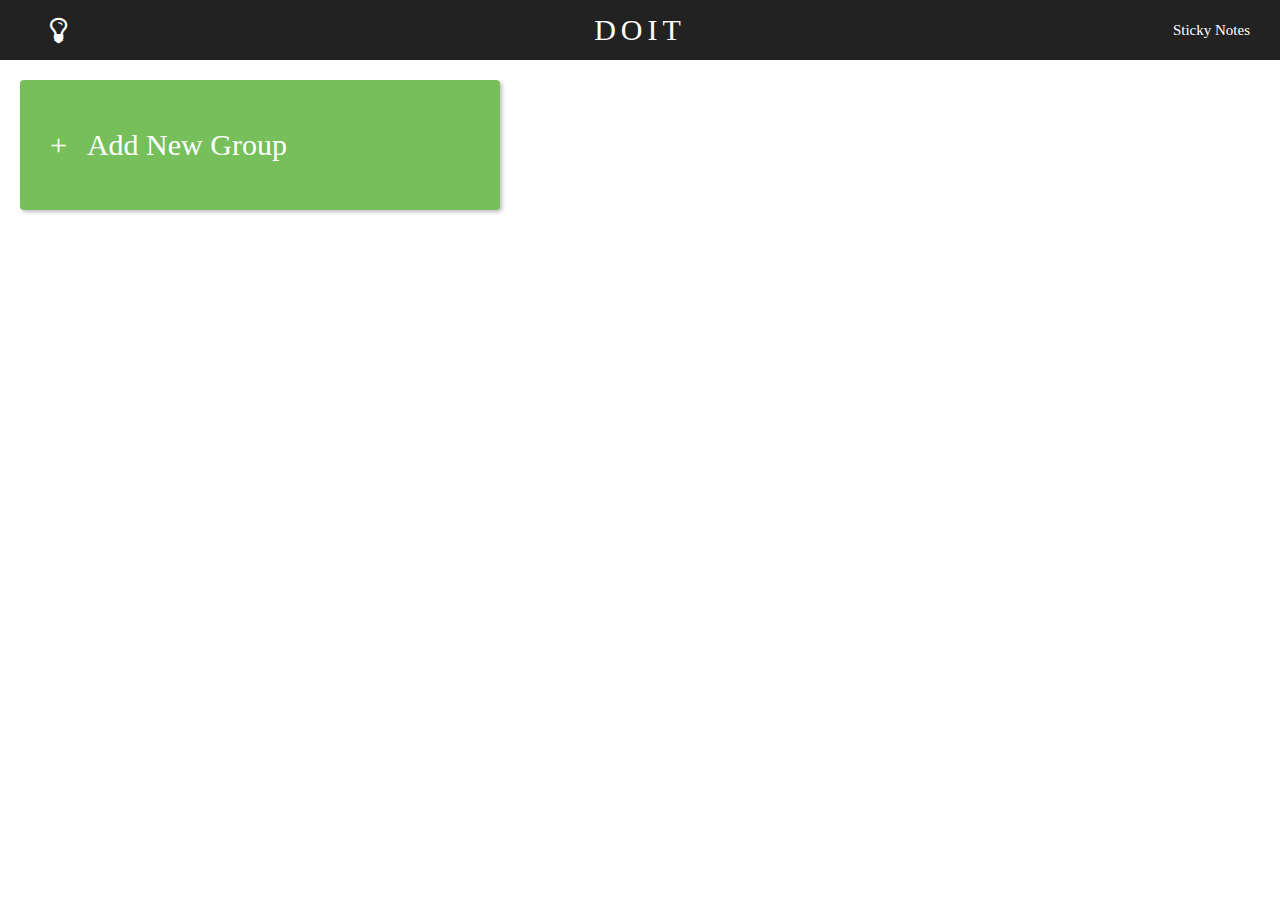
==== tasksManagment.html @ e601f117 "Upload Projects File" ====
<!DOCTYPE html>
<html lang="en">

<head>
    <meta charset="UTF-8">
    <meta name="viewport"
        content="width=device-width, initial-scale=1.0, shrink-to-fit=no,minimum-scale=1, maximum-scale=1"">
    <title>ToDo App</title>

    <style>

    </style>

    <link href=" custom.css" rel="stylesheet" type="text/css">
    <link href="https://fonts.googleapis.com/icon?family=Material+Icons" rel="stylesheet">
    <link href="https://stackpath.bootstrapcdn.com/font-awesome/4.7.0/css/font-awesome.min.css" rel="stylesheet">
</head>

<body class="">
    <ul class="navbar">
        <li>DOIT</li>
        <li class="stickyNotesShowButton" data-id="0" onclick="showStickyNotesFunction(this)">Sticky Notes</li>
        <li class="darkModeButton" data-id="0" onclick="toggleDarkMode()"><i class="fa fa-lightbulb-o"
                aria-hidden="true"></i></li>

    </ul>

    <div class="groups">
        <div id="deleteZone">
            <p>Drag here to delete</p>
        </div>

        <div class="group addNewGroup" onclick="createNewGroup()">
            <p>+</p>
        </div>

    </div>
    <div id="sCanvas" class="StickyNotesCanvas">
        <div class="stickyNotesInstructions">
            <p>Press <span>DCLK</span> to create a new note, <span>CTRL</span> to move the note</p>
        </div>
    </div>

    <style>

    </style>

    <script src="main.js"></script>

    <!-- OLD CODE -->
    <!-- <script>
        let months = ['Jun', 'Feb', "Mar", "Apr", "May", "Jun", "Jul", "Aug", "Sep", "Oct", "Nov", "Dec"]

        let groups = [
            {
                id: 0,
                name: "Flex Courses",
                tasks:[
                    {
                        id:0,
                        name: "JavaScript Course",
                        date: "16,May",
                        isChecked: true
                    },
                    {
                        id:1,
                        name: "Linux Course",
                        date: "28,May",
                        isChecked: false
                    }
                ],
                numberOcCompletedTask: function(){
                    let count = 0;
                    
                    this.tasks.forEach((el)=>{count = el.isChecked?count+1:count})

                    return count;
                },
                numberOfAllTasks: function(){
                    let count = 0;
                    this.tasks.forEach((el)=>{count = el != null?count+1:count})                    
                    return  count;
                },
                progressPrecentage: function(){
                    let count = 0;
                    this.tasks.forEach((el)=>{count = el != null?count+1:count})
                    return this.numberOcCompletedTask() / count;
                },
                pushTask: function(task){
                    task.id = this.tasks.length+1;
                    this.tasks.push(task);
                    return task;
                }
            },
            {
                id:1,
                name: "Live Activities",
                tasks:[
                    {
                        id:0,
                        name: "Swimming",
                        date: "16,May",
                        isChecked: true
                    },
                    {
                        id:1,
                        name: "Reading",
                        date: "28,Jan",
                        isChecked: false
                    },
                    {
                        id:2,
                        name: "Coding",
                        date: "28,Sep",
                        isChecked: true
                    }
                ],

                numberOcCompletedTask: function(){
                    let count = 0;
                    this.tasks.forEach((el)=>{count = el.isChecked?count+1:count})
                    return count;
                },
                numberOfAllTasks: function(){
                    let count = 0;
                    this.tasks.forEach((el)=>{count = el != null?count+1:count})                    
                    return  count;
                },
                progressPrecentage: function(){
                    let count = 0;
                    this.tasks.forEach((el)=>{count = el != null?count+1:count})                    
                    return this.numberOcCompletedTask() / count;
                },
                pushTask: function(task){
                    task.id = this.tasks.length+1;
                    this.tasks.push(task);
                    return task;
                }
            }
        ];


        // Make Group Element  
        function makeGroupElement(specificGroup){
            let groupElement = document.createElement('div');
            groupElement.className = 'group'
            groupElement.id = specificGroup.id
            groupElement.dataset['groupId'] = specificGroup.id
            let numberOfCompletedTasks = groups[specificGroup.id].numberOcCompletedTask();
            let numberofAllTasks = groups[specificGroup.id].tasks.length;
            let precentage = numberOfCompletedTasks/numberofAllTasks;
            
            groupElement.innerHTML = `
            <div class="header">
                <h1>${specificGroup.name}</h1>
                <h5>${specificGroup.tasks.length} Tasks</h5>
                <span class="progress"></span>
            </div>
            <div class="content">
                <input class="textInput" type="text" placeholder="Enter your task and press enter">
            </div>
            <div class="footer">
                <p>${specificGroup.numberOcCompletedTask()} Tasks Completed</p>
            </div>`;

            specificGroup.tasks.forEach(element => {
                groupElement.querySelector('.content').appendChild(makeTaskElement(element, specificGroup.id))
            });

            groupElement.querySelector(".header .progress").style.width = specificGroup.progressPrecentage()
            groupElement.onkeyup = enterNewTask;
            groupElement.onchange = changeCompletedTasks;
            groupElement.onmousemove = enableDragging;
            groupElement.onmouseleave = disableDragging;
            groupElement.ondragover = dragOverFunction;
            groupElement.ondrop = dragDropFunction;
            return groupElement;
        }


        // Make Task Element
        function makeTaskElement(specificTask, specificGroupID){
            taskElement =  document.createElement("div")
            taskElement.className = "task"
            taskElement.id = `g${specificGroupID}t${specificTask.id}`
            // taskElement.setAttribute("draggable", "true")
            
            taskElement.dataset['taskId'] = specificTask.id
            taskElement.innerHTML = `
            <lable>
                <input class="checkboxTask" type="checkbox">
                <span class="checkboxSpan"></span>
            </lable>
            <input type="text" value="${specificTask.name}">
            <p>${specificTask.date.split(",")[0]} ${specificTask.date.split(",")[1]}</p>`;  
            
            if(specificTask.isChecked){
                taskElement.querySelector("input[type='checkbox']").checked = "true"
                taskElement.querySelector("input[type='text']").style.textDecoration = "line-through"
            }
            taskElement.ondragstart = dragStartFunction
            return taskElement;
        }


        // Append all grops to div.groups
        groups.forEach(element => {
            let groupsDiv = document.querySelectorAll(".groups")[0];
            groupsDiv.appendChild(makeGroupElement(element))
        });

        
        // Enter New Task
        let idCount = 20;
        function enterNewTask(e){
            
            if(e.key == "Enter" ){
                if(e.target.className != ""){
                    let d = new Date();
                    let task = {
                        id: idCount,
                        name : e.target.value,
                        date: `${d.getDate()}, ${months[d.getDay()]}`,
                        isChecked: false
                    }
                    groupID = e.currentTarget.dataset.groupId;
                    groups[e.currentTarget.dataset.groupId].tasks[idCount++] = task
                    e.target.parentNode.append(makeTaskElement(task, groupID))
                    e.target.value = ""
                    let numberOfTasks = e.currentTarget.querySelectorAll(".content .task").length
                    e.currentTarget.querySelector(".header h5").innerText = `${numberOfTasks} Tasks`
                    e.currentTarget.querySelector(".header .progress").style.width = groups[e.currentTarget.dataset.groupId].progressPrecentage()*100 + "%"

                }else{
                    // Modify the changes
                }
            }
        }


        // Change Completed Tasks
        function changeCompletedTasks(e){
            if(e.target.className == "checkboxTask"){
                let footerParagraph = e.currentTarget.querySelector(".footer p")
                let groupID = e.currentTarget.dataset["groupId"];
                let taskID = e.target.parentNode.parentNode.dataset["taskId"];
                                
                if(e.target.checked){
                    groups[groupID].tasks[taskID].isChecked = true;
                    e.target.parentNode.parentNode.querySelector(".task input[type='text']").style.textDecoration = "line-through"
                    
                }else{
                    groups[groupID].tasks[taskID].isChecked = false;
                    e.target.parentNode.parentNode.querySelector(".task input[type='text']").style.textDecoration = ""
                }

                let numberOfCompletedTasks = groups[groupID].numberOcCompletedTask();
                
                footerParagraph.innerText = `${numberOfCompletedTasks} Tasks Completed`;
                e.currentTarget.querySelector(".header .progress").style.width = groups[groupID].progressPrecentage()*100 + "%"
                
                
            }    
            
        }

        
        
        // Delete Task


        function enableDragging(e){
            
            if(e.target.localName == "input" && e.target.type == "text" && !e.target.classList.contains("textInput")){
                
                if(e.ctrlKey){
                    e.target.parentNode.setAttribute("draggable","true")
                    if(!e.target.parentNode.classList.contains('draggable')){
                        e.target.parentNode.classList.add('draggable')
                    }
                   
                }else{
                    e.target.parentNode.setAttribute("draggable","false")
                    e.target.parentNode.classList.remove('draggable')
                }
            }
        }

        function disableDragging(e){
            if(e.target.localName == "input" && e.target.type == "text" && !e.target.classList.contains("textInput")){
                
                e.target.parentNode.setAttribute("draggable","false")
                e.target.parentNode.classList.remove('draggable')
            }
        }



        // Dragging Functionality

        const draggableElements = document.querySelectorAll(".task");
        const dropableElements = document.querySelectorAll(".group");

        draggableElements.forEach((e)=>{
            e.ondragstart = dragStartFunction
        });

        dropableElements.forEach((e)=>{
            e.ondragover = dragOverFunction;
            e.ondrop = dragDropFunction;
        });

        function dragStartFunction(e){
            e.dataTransfer.setData("target", e.target.id)
            let droppedElementID = e.dataTransfer.getData("target")
            let droppedElement = document.getElementById(droppedElementID)
            console.log(droppedElement);
            
        }
        
        function dragOverFunction(e){
            e.preventDefault()
        }

        function dragDropFunction(e){
            e.preventDefault()
            let droppedElementID = e.dataTransfer.getData("target")
            let droppedElement = document.getElementById(droppedElementID)

            // Remove it From old group
            let newGroupID = e.currentTarget.dataset.groupId
            let oldGroupID = droppedElement.id.substring(1,2)
            let oldTaskID = droppedElement.id.substring(3,4)
            let oldTask = {};
            Object.assign(oldTask, groups[oldGroupID].tasks[oldTaskID])

            // Delete task from old group
            groups[oldGroupID].tasks.splice(oldTaskID,1)
            let newTask = groups[newGroupID].pushTask(oldTask)
            updateSpecificGroupInformation(oldGroupID)
            updateSpecificGroupInformation(newGroupID)

            // Add it to the new group
            // Update the interface
            // Change its ID
            droppedElement.id = `g${e.currentTarget.dataset.groupId}t${newTask.id}`
            droppedElement.dataset.taskId = newTask.id
            e.currentTarget.querySelector('.content').appendChild(droppedElement)
        }

        function updateSpecificGroupInformation(specificGroupID){
            const groupElement = document.getElementById(specificGroupID)
            // console.log(`GROUPID ${specificGroupID}`, groups[specificGroupID].numberOfAllTasks());
            // console.log(`GROUPID ${specificGroupID}`, groups[specificGroupID].tasks);
            // console.log(groupElement.querySelector('.task'))
            // console.log("--------------------");
            
            
            groupElement.querySelector(".header h5").innerText = `${groups[specificGroupID].numberOfAllTasks()} Tasks`
        }



    </script> -->
</body>

</html>
---- custom.css ----
*{
    box-sizing: border-box;
    margin: 0;
    padding: 0;
    font-family: 'roboto';
    color: #333;
    /* -webkit-transition: all 200ms linear;
    -moz-transition: all 200ms linear;
    -ms-transition: all 200ms linear;
    -o-transition: all 200ms linear;
    transition: all 200ms linear; */
}

.navbar{
    height: 60px;
    width: 100vw;
    background-color: #222;
    display: flex;
    justify-content: center;
    padding: 0;
    align-items: center;
    margin-bottom: 20px;
}

.navbar li {
    list-style-type: none;
    color: #fff;
    line-height: 30px;
    padding: 0 20px;
    height: 30px;
    margin: 0;
    text-align: center;
    font-size: 30px;
    letter-spacing: 5px;
}


li.stickyNotesShowButton{
    letter-spacing: 0!important;
    font-size: 15px;
    position: absolute;
    right: 10px;
    cursor: pointer;
}

li.stickyNotesHideButton{
    z-index: 100000;
    letter-spacing: 0!important;
    font-size: 15px;
    position: absolute;
    right: 10px;
    /* top: 100px; */
    cursor: pointer;
}


.settings {
    height: 50px;
    line-height: 50px;
    display: flex;
    justify-content: space-between;
    padding: 0 20px;
    box-shadow: 2px 2px 2px 1px rgba(0, 0, 0, 0.2);
    margin-bottom: 20px;;
}

.addGroupForm{
    display: inline-block;
}


.groups{
    width:100vw;
    height: calc(100vh - 80px);
    overflow-x: auto;
    overflow-y: hidden;
    white-space: nowrap;
    vertical-align: top;
    position: relative;
}


.group{
    display: inline-block;
    min-width: 480px;
    max-width: 480px;
    border-radius: 8px;
    margin-right: 20px;
    overflow: hidden;
    border: 1px solid rgba(0, 0, 0, 0.1);
    position: relative;
    vertical-align: top;
}

.group:nth-child(2){
    margin-left: 20px;
}

.group .header {
    width: 100%;
    height: 130px;
    background: #fff;
    padding: 30px;
    border-bottom: 3px solid #e5e5e5;
    position: relative;
}

.group .header h1 {
    font-size: 30px;
    font-weight: 400;
    color: #333;
    margin: 0;
}

.group .header h5{
    font-weight: 300;
    font-size: 18px;
    margin: 15px 0 0 0;
}

.header span {
    width: 50%;
    content: "";
    height: 2px;
    /*! background-color: #08f; */
    position: absolute;
    left: 0;
    bottom: -3px;
    border-bottom: 3px solid #76bf5b;
    
}

.header .deleteGroup{
    position: absolute;
top: 50px;
right: 10px;
border: none;
height: 50px;
width: 50px;
color: #fff;
left: auto;
cursor: pointer;
}

.group .footer {
    padding: 30px;
    text-align: center;
    background-color: #fefeff;
    background-color: #fff;
    padding: 15px;
}

.group .footer p {
    margin: 0;
    padding: 0;
    font-size: 15px;
}



.group .content {
    position: relative;
    max-height: 600px;
    overflow-y: scroll;
    overflow-x: hidden;
    /* Scroll Bar for firefox */
    scrollbar-width: thin;
}



/* Hide scrollbar for Chrome, Safari and Opera */
.content::-webkit-scrollbar {
	width: 10px;
	background-color: #F5F5F5;
}

/* Hide scrollbar for IE and Edge */
.content {
    -ms-overflow-style: none;
} 



.group .content input {
    border: none;
    border-bottom: 1px solid #eef3f8;
    height: 85px;
    width: 100%;
    padding: 30px 30px 30px 80px;
    font-size: 20px;
    letter-spacing: 0.4px;
    color: #7e7e99;
}

.group .content::after {
    content: '+';
    position: absolute;
    top: 30px;
    font-size: 40px;
    font-weight: 300;
    color: #babac8;
    left: 30px;
    line-height: 0.6;
    height: 24px;
    width: 24px;
}




.group.addNewGroup {
	height: 130px;
	border-radius: 4px;
	border: none;
	background-color: #76bf5b;
    box-shadow: 2px 2px 4px #bbb;
    cursor: pointer;
    position: relative;
}


.group.addNewGroup:hover {
	box-shadow: 2px 2px 10px #bbb;
}

.group.addNewGroup p{
    line-height: 130px;
    text-align: center;
    font-size: 30px;
    color: #fff;
    left: 30px;
    position: absolute;

}

.group.addNewGroup p:after {
    content: " Add New Group";
    opacity: 1;
    width: 1px;
    position: absolute;
    transition: 400ms ease-in-out;
    display: inline-block;
    margin-left: 20px;
}
.group.addNewGroup:hover p{
    position: absolute;
    left: 30px;
}

.group.addNewGroup:hover p:after {
    opacity: 1;
    position: absolute;
}

.task{
    width: 100px;
    height: 85px;
    position: relative;
    width: 100%;
}


.task p{
    padding: 0;
    margin: 0;
    position: absolute;
    right: 30px;
    top: 32px;
}

.task span.checkboxSpan{
    position: absolute;
    top: 0;
    left: 0;
    cursor: pointer;
    transition: all 200ms linear;
}

.task span.checkboxSpan::before {
    content: '';
    display: block;
    position: absolute;
    top: 30px;
    left: 30px;
    -webkit-border-radius: 4px;
    -moz-border-radius: 4px;
    border-radius: 4px;
    width: 20px;
    height: 20px;
    border: 2px solid #d6d6e4;
    background-color: #fff;
}

.task span.checkboxSpan::after {
    content: '';
    display: block;
    top: 33px;
    left: 38px;
    width: 6px;
    height: 12px;
    border-bottom: 2px solid #fff;
    border-right: 2px solid #fff;
    position: absolute;
    pointer-events: none;
    -moz-transform: scale(0.6, 0.6) rotate(45deg);
    -ms-transform: scale(0.6, 0.6) rotate(45deg);
    -webkit-transform: scale(0.6, 0.6) rotate(45deg);
    transform: scale(0.6, 0.6) rotate(45deg);
}



.task input[type="checkbox"]:checked + span.checkboxSpan::before{
    border: 2px solid #fb6f70;
    background-color: #fb6f70!important;


}

.task input[type="checkbox"]:checked + span::after{
    -moz-transform: scale(1, 1) rotate(45deg);
    -ms-transform: scale(1, 1) rotate(45deg);
    -webkit-transform: scale(1, 1) rotate(45deg);
    transform: scale(1, 1) rotate(45deg);
}

.task p{
    letter-spacing: 0.4px;
    color: #7e7e99;
}

.task span.deleteButton{
    right: 10px;
    position: absolute;
    

}

input[type="checkbox"]{
    top: 30px;
    position: absolute;
    left: 30px;
    width: 1000px;
    z-index: 1;
    opacity: 0;
    cursor: pointer;
    width: 26px!important;
    height: 26px!important;
}

.task input[type="text"]{
    border: none;
    outline: none;
}

.draggable{
    cursor: pointer!important;
}

.draggable input{
    cursor: pointer;
    /* pointer-events: none; */
}


#deleteZone{
    position: absolute;
    bottom: 0px;
    left: 0;
    right: 0;
    height: 500px;
    width: 100%;
    color: #fff;
    display: flex;
    justify-content:center;
    align-items: flex-end;
    z-index: 0;
}

#deleteZone p{
    color: #fff;
    margin-bottom: 25px;
    font-size: 28px;
    display: none;
}

#deleteZone.show{
    background: rgb(255,255,255);
    background: linear-gradient(180deg, rgba(255,255,255,1) 0%, rgba(238,238,238,0.4) 62%);
    display: flex;
}
#deleteZone.show p{
    display: block;
    color: #999;
}




.header input {
    padding: 4px 0 4px 12px;
    font-size: 25px;
    border: none;
    border-left: 2px solid #ccc;
    color: #555;
}


.header.edit::after {
    content: "Enter";
    position: absolute;
    top: 45px;
    right: 40px;
    color: #ccc;
}


.StickyNotesCanvas.showCanvas{

    display: block;
    
}

.StickyNotesCanvas{
    background-color: rgba(0, 0, 0, 0.9);
    position: absolute;
    top:0;
    left:0;
    right:0;
    bottom: 0;
    display: none;
}
.sticky{
    width: 200px;
    height: 200px;
    background-color: #76bf5b;

    position: absolute;


    -moz-box-shadow:5px 5px 7px rgba(33,33,33,1);
    /* Safari+Chrome */
    -webkit-box-shadow: 5px 5px 7px rgba(33,33,33,.7);
    /* Opera */
    box-shadow: 5px 5px 7px rgba(33,33,33,.7);


    transform: rotate3d(0deg,5deg,7deg);

}

.StickyNotesCanvas :nth-child(even) .sticky{
    -o-transform:rotate(4deg);
    -webkit-transform:rotate(4deg);
    -moz-transform:rotate(4deg);
    transform:rotate(4deg);

}
.StickyNotesCanvas:nth-child(3n) .sticky{
    -o-transform:rotate(-3deg);
    -webkit-transform:rotate(-3deg);
    -moz-transform:rotate(-3deg);
    transform:rotate(-3deg);


}
.StickyNotesCanvas:nth-child(5n) .sticky{
    -o-transform:rotate(5deg);
    -webkit-transform:rotate(5deg);
    -moz-transform:rotate(5deg);
    transform:rotate(5deg);


}


.darkModeButton{
    position: absolute;
    left:30px;
    cursor: pointer;
    
}

.darkModeButton i{
    color:#fff
}










.sticky {
    top: 40px;
    left: 40px;
    width: auto;
    height: auto;
    background-color: #ffff88;
}


.noteHeader {
    padding: 10px;
    cursor: move;
}


.noteHeader {
    display: flex;
    flex-direction: row;
    justify-content: space-between;
    align-items: center;
    height: 40px;
}

.color,
.decreaseFontSize,
.increaseFontSize,
.deleteNote {
    cursor: pointer;
}


.fontControl button {
    border: none;
    background-color: transparent;
    font-size: 16px;
}

.fontControl button:nth-child(1) {
    margin-right: 10px;
}


.color {
    display: inline-block;
    width: 16px;
    height: 16px;
    background-color: 20px;
    background-color: tomato;
    border-radius: 50%;
    cursor: pointer;
    margin-right: 2px;
}

.color:nth-child(1) {
    background-color: #c7fbc7;
}

.color:nth-child(2) {
    background-color: #ffff88;
}

.color:nth-child(3) {
    background-color: #ffcccc;
}

.color:nth-child(4) {
    background-color: #ffffff;
}

.noteInput {
    height: 100%;
}

.noteInput textarea {
    width: 100%;
    height: calc(100% - 40px);
    background-color: transparent;
    padding: 10px;
    /* line-height: 1.2rem; */
    border: none;
}

.saveChanges {
    cursor: pointer;
    margin-left: 10px;
    margin-left: 25px;
    font-size: 12px;
    display: none;
}

.saveChanges::after {
    position: absolute;
    left: 10px;
    bottom: 5px;
    background-color: black;
    border-radius: 50%;
    width: 10px;
    height: 10px;
    color: transparent;
    cursor: pointer;
    margin-left: 10px;
    margin: 0;
    margin-top: 0px;
    margin-top: 0px;
    margin-left: 0px;
    margin-top: 10px;
    content: "";
}


.noteDate {
    height: 17px;
}



/* Dark Styles */
.dark{
    background-color: #121212;
}


.dark .group .header, .footer{
    background-color: #424242;
    
}

.dark .group .header h1, .dark .group .header h5{
    color: #fff;
}

.dark .group.addNewGroup {
    box-shadow: rgba(0,0,0,0.4);
}






.dark .navbar{
    background-color: #424242;
}


.dark .group.addNewGroup {
    box-shadow: rgba(0,0,0,0.4);
    box-shadow: 2px 2px 4px #020202;
}

.dark .group .header, .dark .group .footer {
    background-color: #303030;
}


.dark .group .content input {
    color: #d9d9d9;
    background-color: #424242;
    border-bottom: 1px solid #4a4949;
}

.dark .task input[type="text"]{
    border-bottom: none
}
.dark .task p {

    color: #a6a6a6;
}


.dark .group .content::after {
    color: #acacac;

}


.dark .group .header {

    border-bottom: 3px solid #9b9b9b;

}


.dark #deleteZone.show {
    background: rgb(255,255,255);
    background: linear-gradient(180deg, rgb(18, 18, 18) 0%, rgb(0, 0, 0) 62%);

}



.dark .task span.checkboxSpan::before {
    border: 2px solid #fff;
    background-color: #424242;
}


.dark .task span.checkboxSpan::after {
    border-bottom: 2px solid #424242;
    border-right: 2px solid #424242;
}

.dark .task input[type="checkbox"]:checked + span.checkboxSpan::before {
    border: 2px solid #fff;
    background-color: #fff !important;
}

.dark .header input{
    background-color: transparent;
    color: #fff
}


.stickyNotesInstructions{
    position: absolute;
    bottom: 15px;
    right: 0;
    left: 0;
    pointer-events: none;
    user-select: none; /* standard syntax */
    -webkit-user-select: none; /* webkit (safari, chrome) browsers */
    -moz-user-select: none; /* mozilla browsers */
    -khtml-user-select: none; /* webkit (konqueror) browsers */
    -ms-user-select: none; /* IE10+ */
    
}


.stickyNotesInstructions p span {
    border: 2px solid #575757;
    padding: 5px;
    border-radius: 3px;
    color: #575757;
    margin: 0 6px;
    pointer-events: none;
}

.stickyNotesInstructions p{
    text-align: center;
    color: #c4bebe;
    letter-spacing: 0.4px;  
    pointer-events: none; 
}






@media all and (max-width: 520px){

    html{
        height: 100%;
    }
    .groups{
        height: calc(100vh - 80px);
        /* background-color: #fb6f70; */
        height: calc((var(--vh, 1vh) * 100) - 90px);
    }
    
    .group{
        min-width: auto;
        max-width: auto;
        width: calc(100vw - 40px);
        height: calc((var(--vh, 1vh) * 100) - 100px);
        /* height: calc(100vh - 20px); */
    }

    .group .content{
        height: calc(100vh - 80px - 150px - 108px)
    }



    .stickyNotesInstructions p{
        font-size: 10px;
    }
}
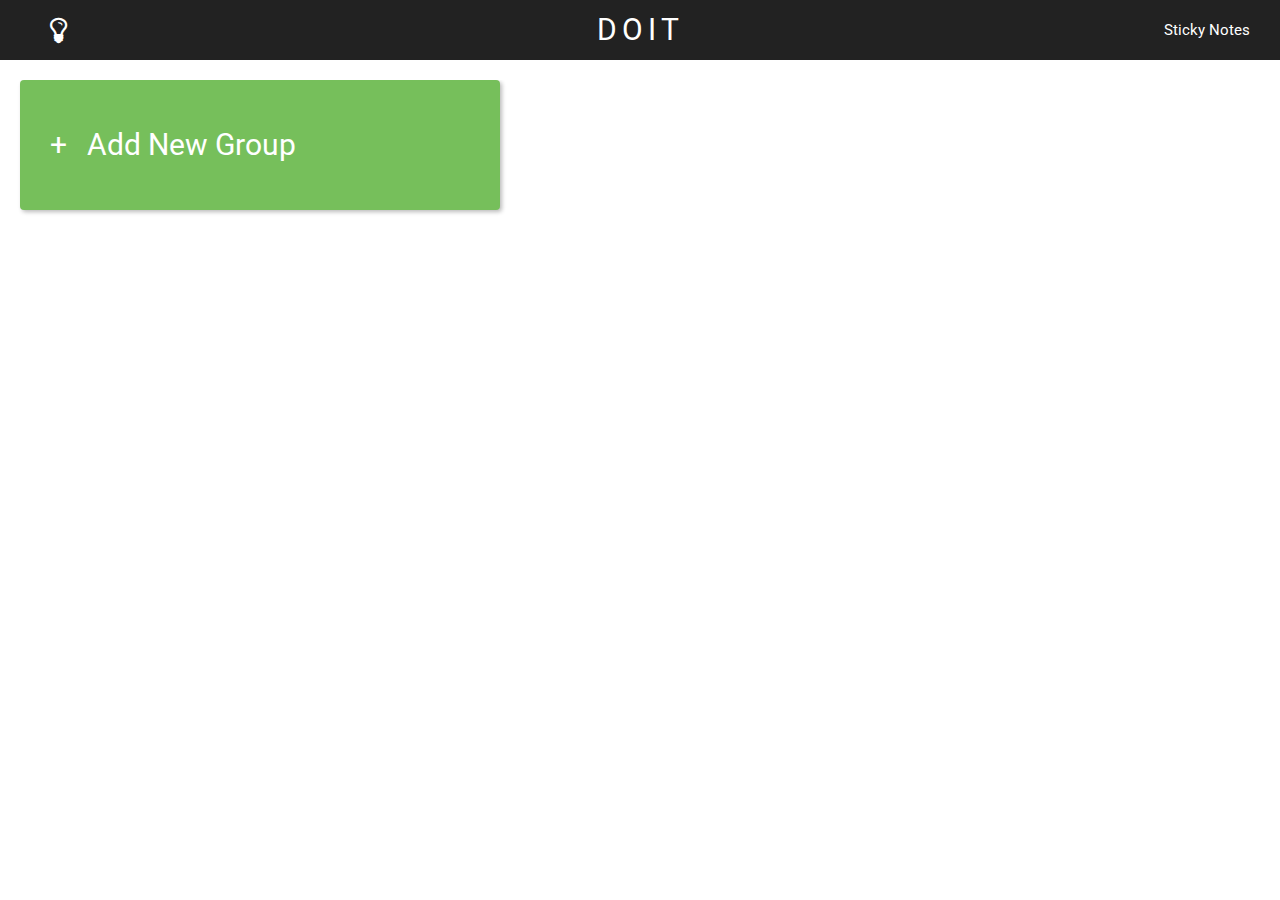
==== commit 39554a21: "change fonts" ====
--- a/tasksManagment.html
+++ b/tasksManagment.html
@@ -13,6 +13,7 @@
 
     <link href=" custom.css" rel="stylesheet" type="text/css">
     <link href="https://fonts.googleapis.com/icon?family=Material+Icons" rel="stylesheet">
+                                                                                         <link href="https://fonts.googleapis.com/css2?family=Roboto:wght@100;300;400;500&display=swap" rel="stylesheet">
     <link href="https://stackpath.bootstrapcdn.com/font-awesome/4.7.0/css/font-awesome.min.css" rel="stylesheet">
 </head>
 
@@ -27,7 +28,7 @@
 
     <div class="groups">
         <div id="deleteZone">
-            <p>Drag here to delete</p>
+            <p>Drop here to delete</p>
         </div>
 
         <div class="group addNewGroup" onclick="createNewGroup()">
@@ -364,4 +365,4 @@
     </script> -->
 </body>
 
-</html>+</html>
--- a/custom.css
+++ b/custom.css
@@ -132,14 +132,14 @@
 
 .header .deleteGroup{
     position: absolute;
-top: 50px;
-right: 10px;
-border: none;
-height: 50px;
-width: 50px;
-color: #fff;
-left: auto;
-cursor: pointer;
+    top: 50px;
+    right: 10px;
+    border: none;
+    height: 50px;
+    width: 50px;
+    color: #ccc;
+    left: auto;
+    cursor: pointer;
 }
 
 .group .footer {
@@ -675,6 +675,10 @@
 
     border-bottom: 3px solid #9b9b9b;
 
+}
+
+.dark .header .deleteGroup{
+    color:#fff
 }
 
 
